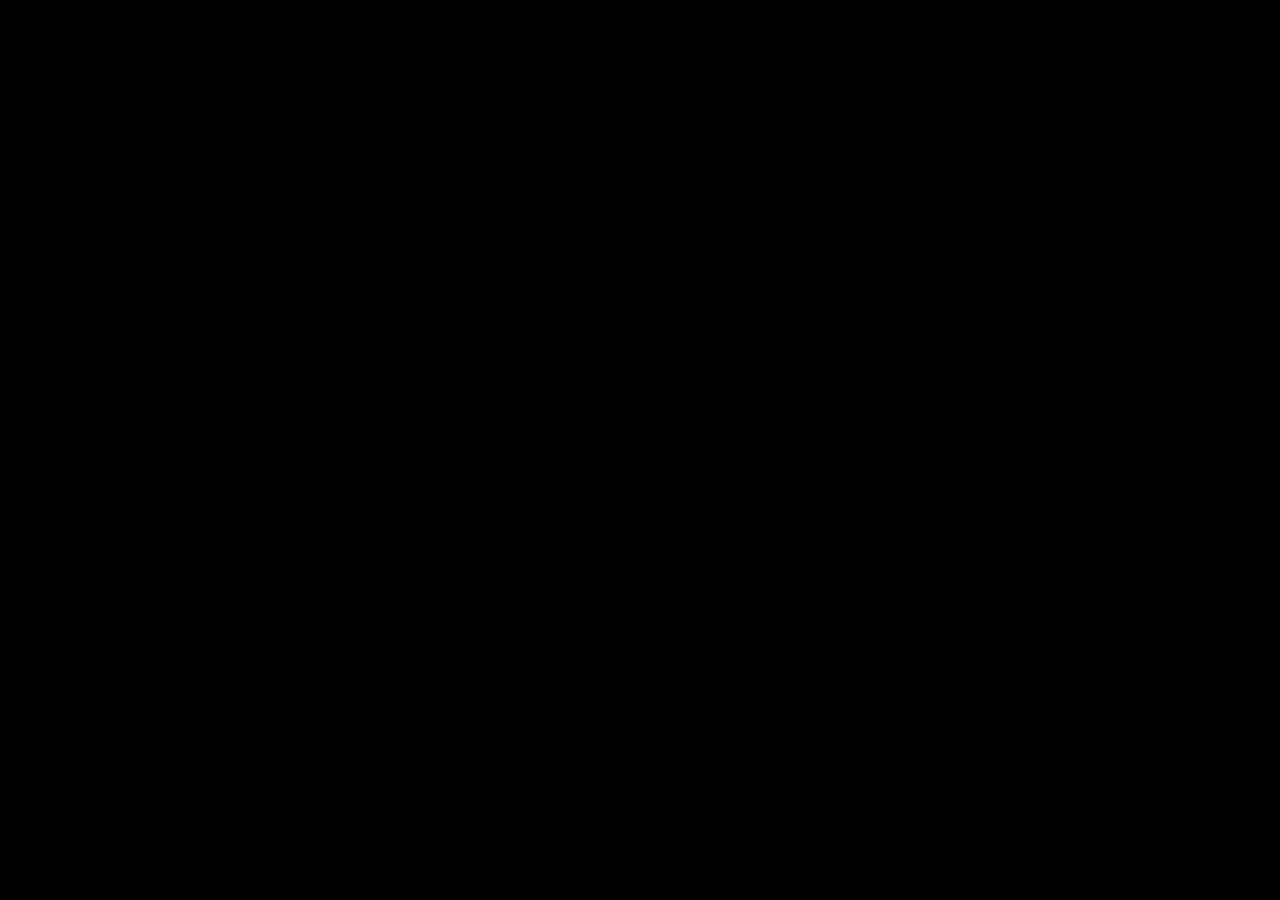
==== display.html @ ed09bebb "スクロールするかどうか" ====
<!DOCTYPE html>
<html lang="ja">
<head>
  <meta charset="UTF-8" />
  <meta name="viewport" content="width=device-width, initial-scale=1.0" />

  <title>SET LIST DISPLAY</title>

  <link rel="stylesheet" href="./style.css?v=1" />
  <script src="./script.js?v=6" defer></script>
</head>

<body class="obsBody">
  <main class="obsSetlist" aria-live="polite">
    <ol
      id="displaySetlist"
      class="obsList numberStyle"
    ></ol>
  </main>
</body>
</html>
---- style.css ----
/* =========================================================
   SET LIST TOOL
   style.css
========================================================= */

:root {
  --bg: #0b0b0d;
  --panel: #121216;
  --panel-soft: #17171c;
  --panel-strong: #1d1d23;

  --text: #f5f5f7;
  --text-soft: #b6b6bf;
  --text-dim: #757580;

  --line: rgba(255, 255, 255, 0.1);
  --line-strong: rgba(255, 255, 255, 0.18);

  --accent: #d5162f;
  --accent-hover: #ed1b39;
  --danger: #b7192e;
  --danger-hover: #d21e37;

  --shadow: 0 24px 60px rgba(0, 0, 0, 0.38);
  --radius: 18px;
  --radius-small: 12px;

  --control-height: 48px;
}

/* =========================================================
   RESET
========================================================= */

* {
  box-sizing: border-box;
}

html {
  min-height: 100%;
  background: var(--bg);
}

body {
  min-height: 100vh;
  margin: 0;
  padding: 28px;
  color: var(--text);
  background:
    radial-gradient(circle at top left, rgba(213, 22, 47, 0.08), transparent 32%),
    linear-gradient(180deg, #0c0c0f 0%, #08080a 100%);
  font-family:
    "Yu Gothic",
    "YuGothic",
    "Meiryo",
    system-ui,
    -apple-system,
    BlinkMacSystemFont,
    sans-serif;
  line-height: 1.5;
}

button,
input,
select {
  font: inherit;
}

button,
a,
input,
select {
  -webkit-tap-highlight-color: transparent;
}

button {
  color: inherit;
}

button:not(:disabled),
select,
input[type="checkbox"],
a {
  cursor: pointer;
}

button:disabled {
  cursor: not-allowed;
  opacity: 0.45;
}

a {
  color: inherit;
  text-decoration: none;
}

[hidden] {
  display: none !important;
}

.srOnly {
  position: absolute;
  width: 1px;
  height: 1px;
  padding: 0;
  margin: -1px;
  overflow: hidden;
  clip: rect(0, 0, 0, 0);
  white-space: nowrap;
  border: 0;
}

/* =========================================================
   APP LAYOUT
========================================================= */

.app {
  width: min(1320px, 100%);
  margin: 0 auto;
}

.appHeader {
  display: flex;
  align-items: flex-end;
  justify-content: space-between;
  gap: 24px;
  margin-bottom: 22px;
}

.eyebrow,
.sectionNumber,
.modalEyebrow {
  margin: 0 0 5px;
  color: var(--accent);
  font-size: 0.72rem;
  font-weight: 800;
  letter-spacing: 0.18em;
}

.appHeader h1 {
  margin: 0;
  font-size: clamp(2rem, 4vw, 3.9rem);
  line-height: 0.95;
  letter-spacing: 0.08em;
  font-weight: 900;
}

.obsPageLink {
  display: inline-flex;
  align-items: center;
  justify-content: center;
  min-height: var(--control-height);
  padding: 0 20px;
  border: 1px solid var(--line-strong);
  border-radius: 999px;
  background: rgba(255, 255, 255, 0.035);
  color: var(--text);
  font-weight: 700;
  transition:
    border-color 0.18s ease,
    background 0.18s ease,
    transform 0.18s ease;
}

.obsPageLink:hover {
  border-color: rgba(255, 255, 255, 0.32);
  background: rgba(255, 255, 255, 0.07);
  transform: translateY(-1px);
}

.pageLayout {
  display: grid;
  grid-template-columns: minmax(360px, 0.9fr) minmax(420px, 1.1fr);
  gap: 22px;
  align-items: stretch;
}

.controlPanel,
.previewPanel {
  min-width: 0;
  border: 1px solid var(--line);
  border-radius: var(--radius);
  background:
    linear-gradient(180deg, rgba(255, 255, 255, 0.025), transparent 28%),
    var(--panel);
  box-shadow: var(--shadow);
  overflow: hidden;
}

.controlPanel {
  padding: 24px;
}

.previewPanel {
  display: flex;
  flex-direction: column;
  padding: 24px;
}

/* =========================================================
   HEADERS
========================================================= */

.sectionHeader {
  display: flex;
  align-items: flex-end;
  justify-content: space-between;
  gap: 18px;
  min-height: 54px;
  padding-bottom: 17px;
  margin-bottom: 20px;
  border-bottom: 1px solid var(--line);
}

.sectionHeader h2 {
  margin: 0;
  font-size: 1rem;
  letter-spacing: 0.14em;
  font-weight: 800;
}

.songCount {
  color: var(--text-dim);
  font-size: 0.76rem;
  font-weight: 800;
  letter-spacing: 0.12em;
}

/* =========================================================
   CONTROL GROUPS
========================================================= */

.controlGroup {
  padding: 18px 0;
  border-bottom: 1px solid var(--line);
}

.controlGroup:last-child {
  padding-bottom: 0;
  border-bottom: 0;
}

.controlGroupHeader {
  margin-bottom: 11px;
}

.controlGroupHeader h3 {
  margin: 0;
  color: var(--text-soft);
  font-size: 0.82rem;
  letter-spacing: 0.07em;
  font-weight: 800;
}

.songForm,
.fontInputRow {
  display: grid;
  grid-template-columns: minmax(0, 1fr) auto;
  gap: 10px;
}

.fontControls {
  display: grid;
  gap: 10px;
}

.fieldLabel {
  color: var(--text-dim);
  font-size: 0.76rem;
  font-weight: 700;
}

.helpText {
  margin: 0;
  color: var(--text-dim);
  font-size: 0.72rem;
  line-height: 1.7;
}

/* =========================================================
   INPUTS
========================================================= */

.textInput,
.selectInput {
  width: 100%;
  min-height: var(--control-height);
  border: 1px solid var(--line-strong);
  border-radius: var(--radius-small);
  outline: none;
  background: #0d0d11;
  color: var(--text);
  transition:
    border-color 0.18s ease,
    box-shadow 0.18s ease,
    background 0.18s ease;
}

.textInput {
  padding: 0 15px;
}

.selectInput {
  padding: 0 42px 0 15px;
  appearance: none;
  background-image:
    linear-gradient(45deg, transparent 50%, var(--text-dim) 50%),
    linear-gradient(135deg, var(--text-dim) 50%, transparent 50%);
  background-position:
    calc(100% - 19px) 21px,
    calc(100% - 14px) 21px;
  background-size: 5px 5px, 5px 5px;
  background-repeat: no-repeat;
}

.textInput::placeholder {
  color: #5f5f69;
}

.textInput:hover,
.selectInput:hover {
  border-color: rgba(255, 255, 255, 0.28);
}

.textInput:focus,
.selectInput:focus {
  border-color: var(--accent);
  background: #101014;
  box-shadow: 0 0 0 4px rgba(213, 22, 47, 0.13);
}

/* =========================================================
   BUTTONS
========================================================= */

.primaryButton,
.secondaryButton,
.dangerButton,
.segmentButton,
.stepperButton {
  min-height: var(--control-height);
  border-radius: var(--radius-small);
  font-weight: 800;
  transition:
    background 0.18s ease,
    border-color 0.18s ease,
    color 0.18s ease,
    transform 0.18s ease;
}

.primaryButton,
.secondaryButton,
.dangerButton {
  padding: 0 18px;
}

.primaryButton {
  border: 1px solid var(--accent);
  background: var(--accent);
  color: #fff;
}

.primaryButton:hover:not(:disabled) {
  border-color: var(--accent-hover);
  background: var(--accent-hover);
  transform: translateY(-1px);
}

.secondaryButton {
  border: 1px solid var(--line-strong);
  background: rgba(255, 255, 255, 0.045);
  color: var(--text);
}

.secondaryButton:hover:not(:disabled) {
  border-color: rgba(255, 255, 255, 0.32);
  background: rgba(255, 255, 255, 0.085);
  transform: translateY(-1px);
}

.dangerButton {
  border: 1px solid rgba(183, 25, 46, 0.65);
  background: rgba(183, 25, 46, 0.12);
  color: #ff9caa;
}

.dangerButton:hover:not(:disabled) {
  border-color: var(--danger-hover);
  background: var(--danger-hover);
  color: #fff;
  transform: translateY(-1px);
}

/* =========================================================
   SEGMENTED CONTROL
========================================================= */

.segmentedControl {
  display: grid;
  grid-template-columns: repeat(2, 1fr);
  gap: 7px;
  padding: 5px;
  border: 1px solid var(--line);
  border-radius: 14px;
  background: #0c0c10;
}

.segmentButton {
  border: 1px solid transparent;
  background: transparent;
  color: var(--text-dim);
}

.segmentButton:hover {
  color: var(--text);
  background: rgba(255, 255, 255, 0.04);
}

.segmentButton.isActive {
  border-color: rgba(213, 22, 47, 0.45);
  background: rgba(213, 22, 47, 0.14);
  color: #fff;
  box-shadow: inset 0 0 0 1px rgba(255, 255, 255, 0.02);
}

/* =========================================================
   FONT SIZE STEPPER
========================================================= */

.stepper {
  display: grid;
  grid-template-columns: 48px minmax(86px, 1fr) 48px;
  gap: 8px;
}

.stepperButton {
  border: 1px solid var(--line-strong);
  background: rgba(255, 255, 255, 0.045);
  color: var(--text);
  font-size: 1.2rem;
}

.stepperButton:hover:not(:disabled) {
  border-color: rgba(255, 255, 255, 0.32);
  background: rgba(255, 255, 255, 0.085);
}

.stepperValue {
  display: flex;
  align-items: center;
  justify-content: center;
  min-height: var(--control-height);
  border: 1px solid var(--line);
  border-radius: var(--radius-small);
  background: #0c0c10;
  color: var(--text-soft);
  font-weight: 800;
}

/* =========================================================
   SWITCH
========================================================= */

.switchRow {
  position: relative;
  display: grid;
  grid-template-columns: minmax(0, 1fr) auto;
  align-items: center;
  gap: 16px;
}

.switchRow strong {
  display: block;
  margin-bottom: 3px;
  color: var(--text);
  font-size: 0.86rem;
}

.switchRow small {
  display: block;
  color: var(--text-dim);
  font-size: 0.72rem;
}

.switchInput {
  position: absolute;
  opacity: 0;
  pointer-events: none;
}

.switchVisual {
  position: relative;
  width: 50px;
  height: 28px;
  border: 1px solid var(--line-strong);
  border-radius: 999px;
  background: #0c0c10;
  transition:
    background 0.18s ease,
    border-color 0.18s ease;
}

.switchVisual::after {
  content: "";
  position: absolute;
  top: 4px;
  left: 4px;
  width: 18px;
  height: 18px;
  border-radius: 50%;
  background: #777782;
  transition:
    transform 0.18s ease,
    background 0.18s ease;
}

.switchInput:checked + .switchVisual {
  border-color: rgba(213, 22, 47, 0.65);
  background: rgba(213, 22, 47, 0.24);
}

.switchInput:checked + .switchVisual::after {
  transform: translateX(22px);
  background: #fff;
}

.switchInput:focus-visible + .switchVisual {
  outline: 3px solid rgba(213, 22, 47, 0.2);
  outline-offset: 3px;
}

/* =========================================================
   PREVIEW
========================================================= */

.setlistPreview {
  position: relative;
  flex: 1;
  min-height: 560px;
  padding: 32px;
  border: 1px solid var(--line);
  border-radius: 16px;
  overflow: auto;
  background:
    linear-gradient(rgba(255, 255, 255, 0.017) 1px, transparent 1px),
    linear-gradient(90deg, rgba(255, 255, 255, 0.017) 1px, transparent 1px),
    #08080a;
  background-size: 26px 26px;
}

.previewTitle {
  display: table;
  margin: 0 0 26px;
  padding-bottom: 9px;
  border-bottom: 1px solid rgba(255, 255, 255, 0.75);
  color: #fff;
  font-size: 0.88rem;
  letter-spacing: 0.22em;
  font-weight: 800;
}

.setlist {
  display: grid;
  gap: 13px;
  margin: 0;
  padding: 0;
  color: #fff;
  font-size: 32px;
  font-weight: 500;
  line-height: 1.35;
  letter-spacing: 0.02em;
}

.setlistNumber {
  padding-left: 1.65em;
}

.setlistBullet {
  list-style: none;
}

.setlistBullet li {
  position: relative;
  padding-left: 1.15em;
}

.setlistBullet li::before {
  content: "・";
  position: absolute;
  left: 0;
  top: 0;
}

.setlist li {
  overflow-wrap: anywhere;
}

.emptyMessage {
  display: grid;
  place-items: center;
  min-height: 310px;
  margin: 0;
  color: #575761;
  text-align: center;
  font-size: 0.86rem;
  letter-spacing: 0.04em;
}

.previewActions {
  display: flex;
  justify-content: flex-end;
  gap: 10px;
  margin-top: 14px;
}

/* =========================================================
   MODAL
========================================================= */

.modal {
  position: fixed;
  inset: 0;
  z-index: 1000;
  display: grid;
  place-items: center;
  padding: 20px;
}

.modalBackdrop {
  position: absolute;
  inset: 0;
  width: 100%;
  min-height: 100%;
  border: 0;
  border-radius: 0;
  background: rgba(0, 0, 0, 0.74);
  backdrop-filter: blur(7px);
}

.modalCard {
  position: relative;
  width: min(440px, 100%);
  padding: 28px;
  border: 1px solid var(--line-strong);
  border-radius: 18px;
  background:
    linear-gradient(180deg, rgba(255, 255, 255, 0.035), transparent),
    #131318;
  box-shadow: 0 30px 90px rgba(0, 0, 0, 0.6);
}

.modalCard h2 {
  margin: 0 0 10px;
  font-size: 1.25rem;
}

.modalCard > p:not(.modalEyebrow) {
  margin: 0;
  color: var(--text-soft);
  font-size: 0.88rem;
}

.modalActions {
  display: flex;
  justify-content: flex-end;
  gap: 9px;
  margin-top: 24px;
}

/* =========================================================
   FOCUS
========================================================= */

button:focus-visible,
a:focus-visible {
  outline: 3px solid rgba(213, 22, 47, 0.28);
  outline-offset: 3px;
}

/* =========================================================
   RESPONSIVE
========================================================= */

@media (max-width: 980px) {
  body {
    padding: 20px;
  }

  .pageLayout {
    grid-template-columns: 1fr;
  }

  .setlistPreview {
    min-height: 480px;
  }
}

@media (max-width: 620px) {
  body {
    padding: 14px;
  }

  .appHeader {
    align-items: stretch;
    flex-direction: column;
  }

  .obsPageLink {
    width: 100%;
  }

  .controlPanel,
  .previewPanel {
    padding: 18px;
    border-radius: 15px;
  }

  .songForm,
  .fontInputRow {
    grid-template-columns: 1fr;
  }

  .primaryButton,
  .fontInputRow .secondaryButton {
    width: 100%;
  }

  .setlistPreview {
    min-height: 420px;
    padding: 23px;
  }

  .setlist {
    font-size: 27px;
  }

  .previewActions {
    display: grid;
    grid-template-columns: 1fr 1fr;
  }

  .previewActions button {
    padding: 0 10px;
  }

  .modalActions {
    display: grid;
    grid-template-columns: 1fr 1fr;
  }
}

/* =========================================================
   OBS DISPLAY PAGE SUPPORT
   setlist.html の body に class="obsBody" を付ける想定
========================================================= */

body.obsBody {
  min-height: 100vh;
  padding: 0;
  overflow: hidden;
  background: #000 !important;
}

body.obsBody .obsSetlist {
  width: 100%;
  min-height: 100vh;
  padding: 30px;
  color: #fff;
  background: transparent;
  overflow: hidden;
}

body.obsBody .obsTitle {
  display: table;
  margin: 0 0 22px;
  padding-bottom: 8px;
  border-bottom: 1px solid rgba(255, 255, 255, 0.8);
  font-size: 0.84rem;
  font-weight: 800;
  letter-spacing: 0.22em;
}

body.obsBody .obsList {
  display: grid;
  gap: 11px;
  margin: 0;
  padding: 0;
  color: #fff;
  font-size: 32px;
  font-weight: 500;
  line-height: 1.35;
  text-shadow: 0 2px 8px rgba(0, 0, 0, 0.42);
}

body.obsBody .obsList.numberStyle {
  padding-left: 1.65em;
}

body.obsBody .obsList.bulletStyle {
  list-style: none;
}

body.obsBody .obsList.bulletStyle li {
  position: relative;
  padding-left: 1.15em;
}

body.obsBody .obsList.bulletStyle li::before {
  content: "・";
  position: absolute;
  left: 0;
}
.obsNowPlaying {
  margin-top: 20px;
  text-align: center;
  font-size: 48px;
  font-weight: bold;
  white-space: pre-wrap;
  color: white;
}
body.nowPlayingBody {
  background: #000000 !important;
}
/* Now Playing セットリスト */

.nowPlayingSetlist {
  width: 700px;
  margin: 30px auto 0;

  border: 1px solid white;

  padding: 20px 30px;

  text-align: left;
  line-height: 1.5;

  box-sizing: border-box;
}

.nowPlayingSetlistItem {
  margin: 8px 0;
}

.nowPlayingSetlistItem {
  text-align: center;
  white-space: nowrap;
}
.playMark {
  font-family:
    "Segoe UI Symbol",
    "Arial Unicode MS",
    "Noto Sans Symbols 2",
    sans-serif;

  color: white;
  font-size: 1.0em;

  position: relative;
  top: -1px;      /* ↓2px下へ */
  /* top: -2px; なら2px上へ */

  margin-right: 0.25em;
}
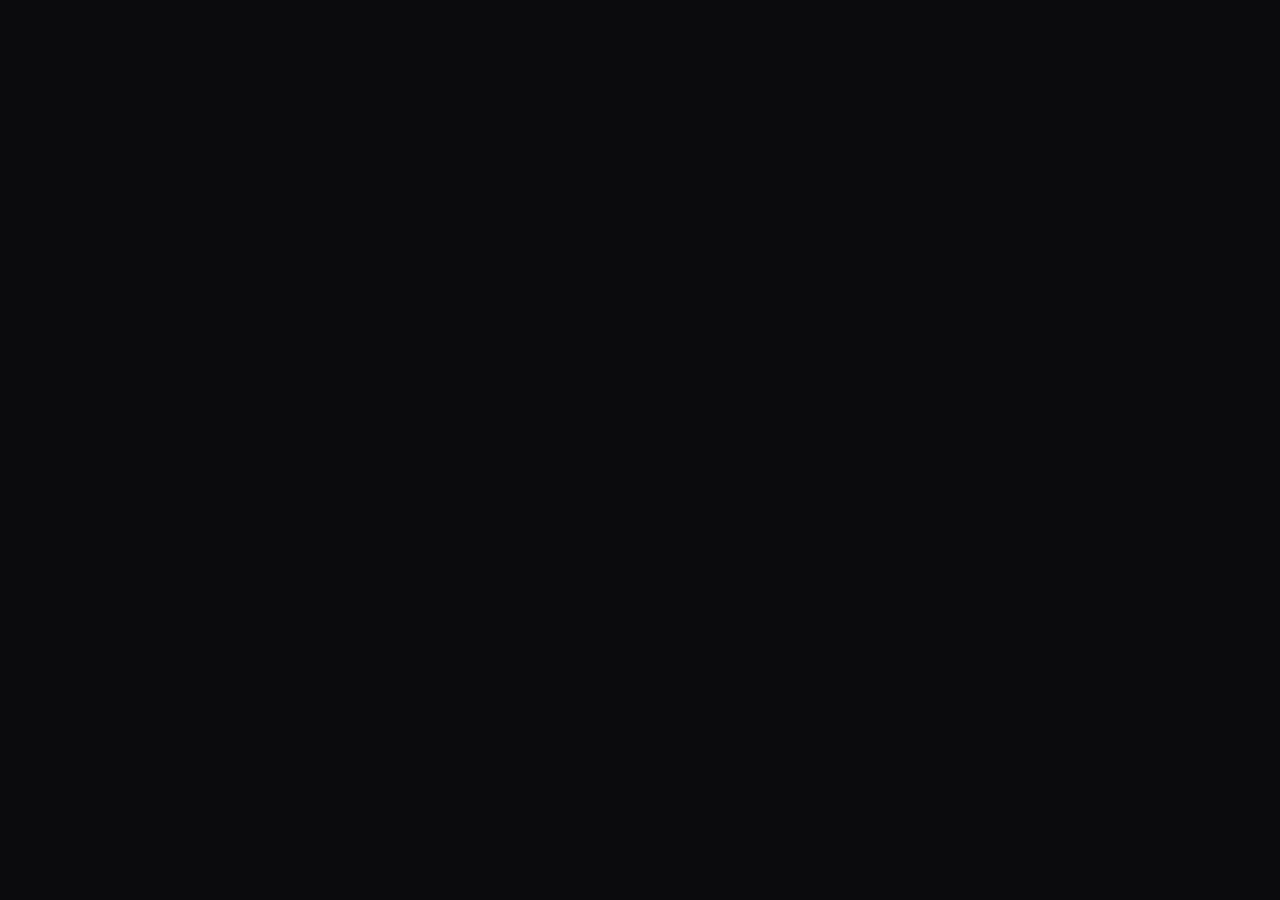
==== commit 7c21021f: "バージョン全角" ====
--- a/display.html
+++ b/display.html
@@ -6,7 +6,7 @@
 
   <title>SET LIST DISPLAY</title>
 
-  <link rel="stylesheet" href="./style.css?v=1" />
+  <link rel="stylesheet" href="./style.css?v=3" />
   <script src="./script.js?v=6" defer></script>
 </head>
 
--- a/style.css
+++ b/style.css
@@ -758,12 +758,12 @@
   min-height: 100vh;
   padding: 0;
   overflow: hidden;
-  background: #000 !important;
+  background: transparent;
 }
 
 body.obsBody .obsSetlist {
   width: 100%;
-  min-height: 100vh;
+  min-height: 0;
   padding: 30px;
   color: #fff;
   background: transparent;
@@ -790,6 +790,9 @@
   font-weight: 500;
   line-height: 1.35;
   text-shadow: 0 2px 8px rgba(0, 0, 0, 0.42);
+
+  will-change: transform;
+  transform: translate3d(0, 0, 0);
 }
 
 body.obsBody .obsList.numberStyle {
@@ -812,14 +815,19 @@
 }
 .obsNowPlaying {
   margin-top: 20px;
+  display: grid;
+  width: 100%;
+  justify-content: center;
   text-align: center;
+
   font-size: 48px;
   font-weight: bold;
   white-space: pre-wrap;
   color: white;
 }
+
 body.nowPlayingBody {
-  background: #000000 !important;
+  background: transparent;
 }
 /* Now Playing セットリスト */
 
@@ -860,4 +868,177 @@
   /* top: -2px; なら2px上へ */
 
   margin-right: 0.25em;
+}
+body.obsBody .obsList .loopSpacer {
+  height: 48px;
+  min-height: 48px;
+  padding: 0;
+  margin: 0;
+  list-style: none;
+  visibility: hidden;
+}
+
+body.obsBody .obsList .loopSpacer::marker {
+  content: "";
+}
+
+body.obsBody .obsList .loopSpacer::before {
+  content: none !important;
+}
+/* =========================================================
+   プレビュー
+========================================================= */
+
+.previewPanel {
+  margin-bottom: 28px;
+}
+
+.previewCard {
+  background: #171717;
+  border: 1px solid #2c2c2c;
+  border-radius: 12px;
+  padding: 22px;
+}
+
+.previewBlock + .previewBlock {
+  margin-top: 22px;
+}
+
+.previewLabel {
+  margin: 0 0 10px;
+  font-size: 13px;
+  font-weight: 700;
+  color: #9b9b9b;
+  text-transform: uppercase;
+  letter-spacing: .08em;
+}
+
+.previewNowPlaying {
+  margin: 0;
+  font-size: 40px;
+  font-weight: 700;
+  color: #ffffff;
+}
+
+.previewSetlist {
+  margin: 0;
+  padding-left: 34px;
+
+  font-size: 32px;
+  font-weight: 700;
+  color: #ffffff;
+}
+.previewSetlist.numberStyle {
+  list-style-type: decimal;
+}
+
+.previewSetlist.bulletStyle {
+  list-style-type: none;
+  padding-left: 0;
+}
+
+.previewSetlist.bulletStyle li::before {
+  content: "・";
+  margin-right: 8px;
+}
+.textDecorationGroup {
+  margin-top: 24px;
+}
+
+.colorInputRow {
+  display: flex;
+  align-items: center;
+  gap: 8px;
+  margin: 0;
+}
+
+.colorInputRow input[type="color"] {
+  width: 56px;
+  height: 40px;
+  padding: 0;
+  border: none;
+  border-radius: 8px;
+  background: transparent;
+  cursor: pointer;
+  overflow: hidden;
+}
+
+.colorInputRow span {
+  font-size: 14px;
+  color: #b8b8b8;
+  font-family: monospace;
+}
+.decorationOption {
+  margin-top: 24px;
+}
+
+.toggleLabel {
+  display: flex;
+  align-items: center;
+  gap: 10px;
+  font-weight: 700;
+  cursor: pointer;
+}
+
+.toggleLabel input {
+  width: 18px;
+  height: 18px;
+  cursor: pointer;
+}
+
+.rangeInputRow {
+  display: flex;
+  align-items: center;
+  gap: 12px;
+}
+
+.rangeInputRow input[type="range"] {
+  flex: 1;
+  min-width: 0;
+}
+
+.rangeInputRow span {
+  min-width: 40px;
+  font-size: 14px;
+  color: #b8b8b8;
+  font-family: monospace;
+  text-align: right;
+}
+.strokeHeader,
+.shadowHeader {
+  display: flex;
+  align-items: center;
+  gap: 24px;
+  margin-bottom: 18px;
+}
+.decorationCard {
+  padding: 18px;
+  border: 1px solid #2f3038;
+  border-radius: 10px;
+  background: #0d0e13;
+}
+.layeredText {
+  position: relative;
+  display: inline-grid;
+}
+
+.layeredTextShadow,
+.layeredTextStroke,
+.layeredTextFill {
+  grid-area: 1 / 1;
+}
+
+.layeredTextShadow {
+  color: transparent;
+  z-index: 0;
+}
+
+.layeredTextStroke {
+  color: transparent;
+  z-index: 1;
+}
+
+.layeredTextFill {
+  position: relative;
+  z-index: 2;
 }
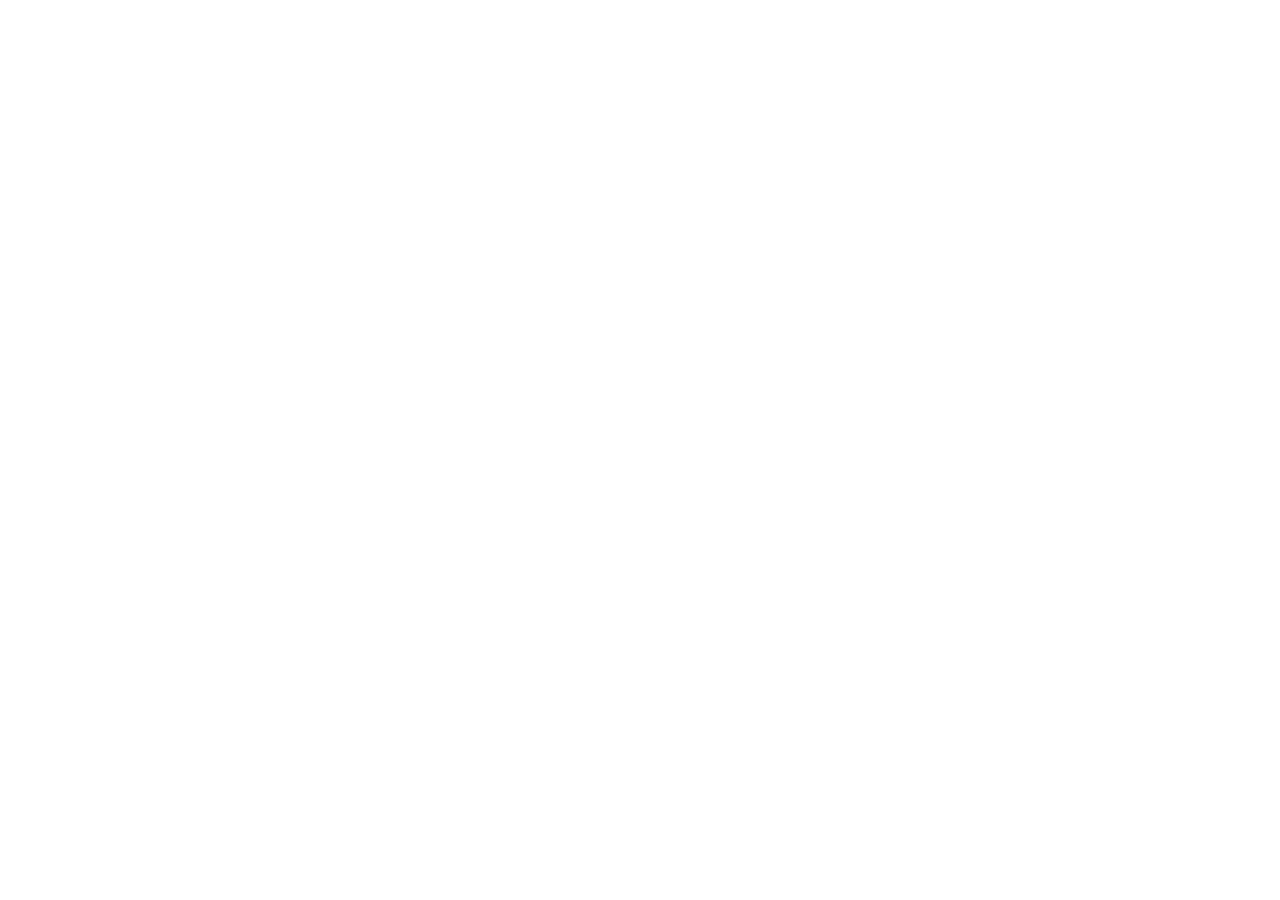
==== commit 7c45347f: "cssver4" ====
--- a/display.html
+++ b/display.html
@@ -6,7 +6,7 @@
 
   <title>SET LIST DISPLAY</title>
 
-  <link rel="stylesheet" href="./style.css?v=3" />
+  <link rel="stylesheet" href="./style.css?v=4" />
   <script src="./script.js?v=6" defer></script>
 </head>
 
--- a/style.css
+++ b/style.css
@@ -754,6 +754,11 @@
    setlist.html の body に class="obsBody" を付ける想定
 ========================================================= */
 
+html:has(body.obsBody),
+html:has(body.nowPlayingBody) {
+  background: transparent !important;
+}
+
 body.obsBody {
   min-height: 100vh;
   padding: 0;
